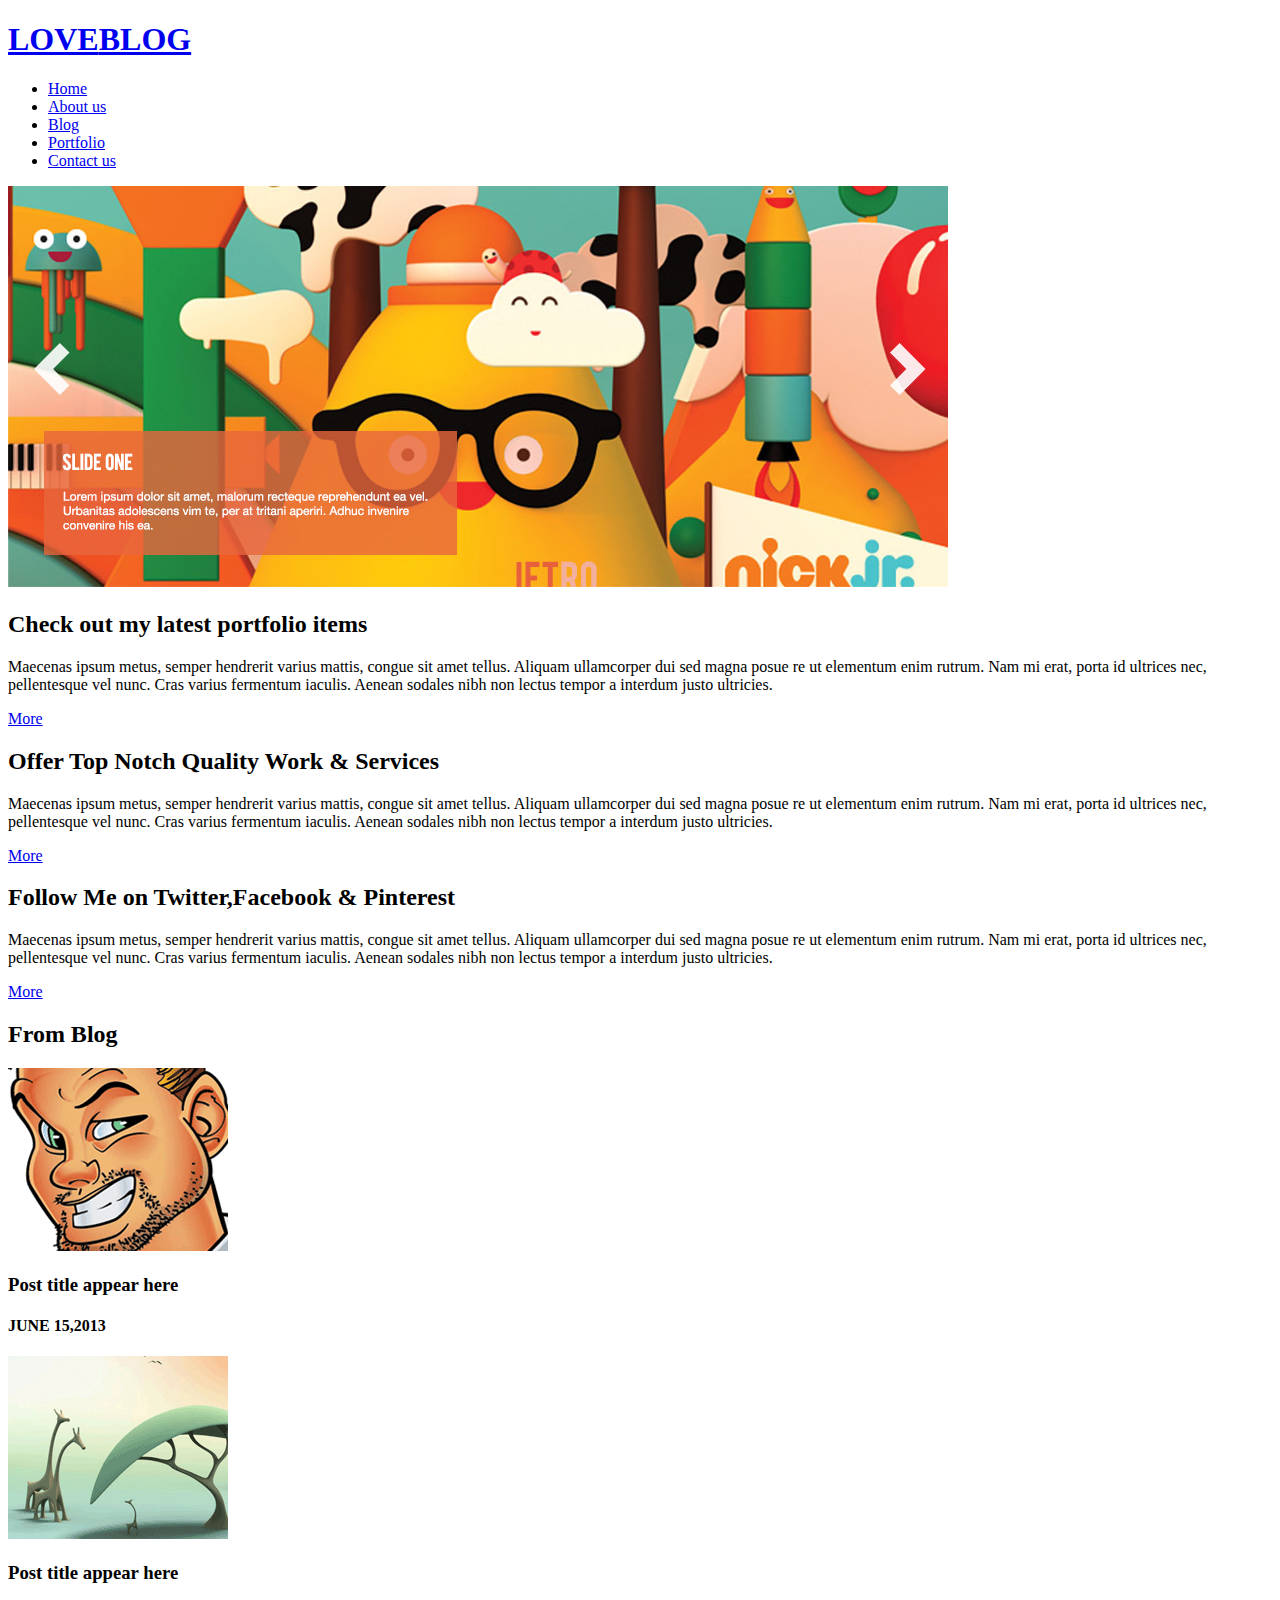
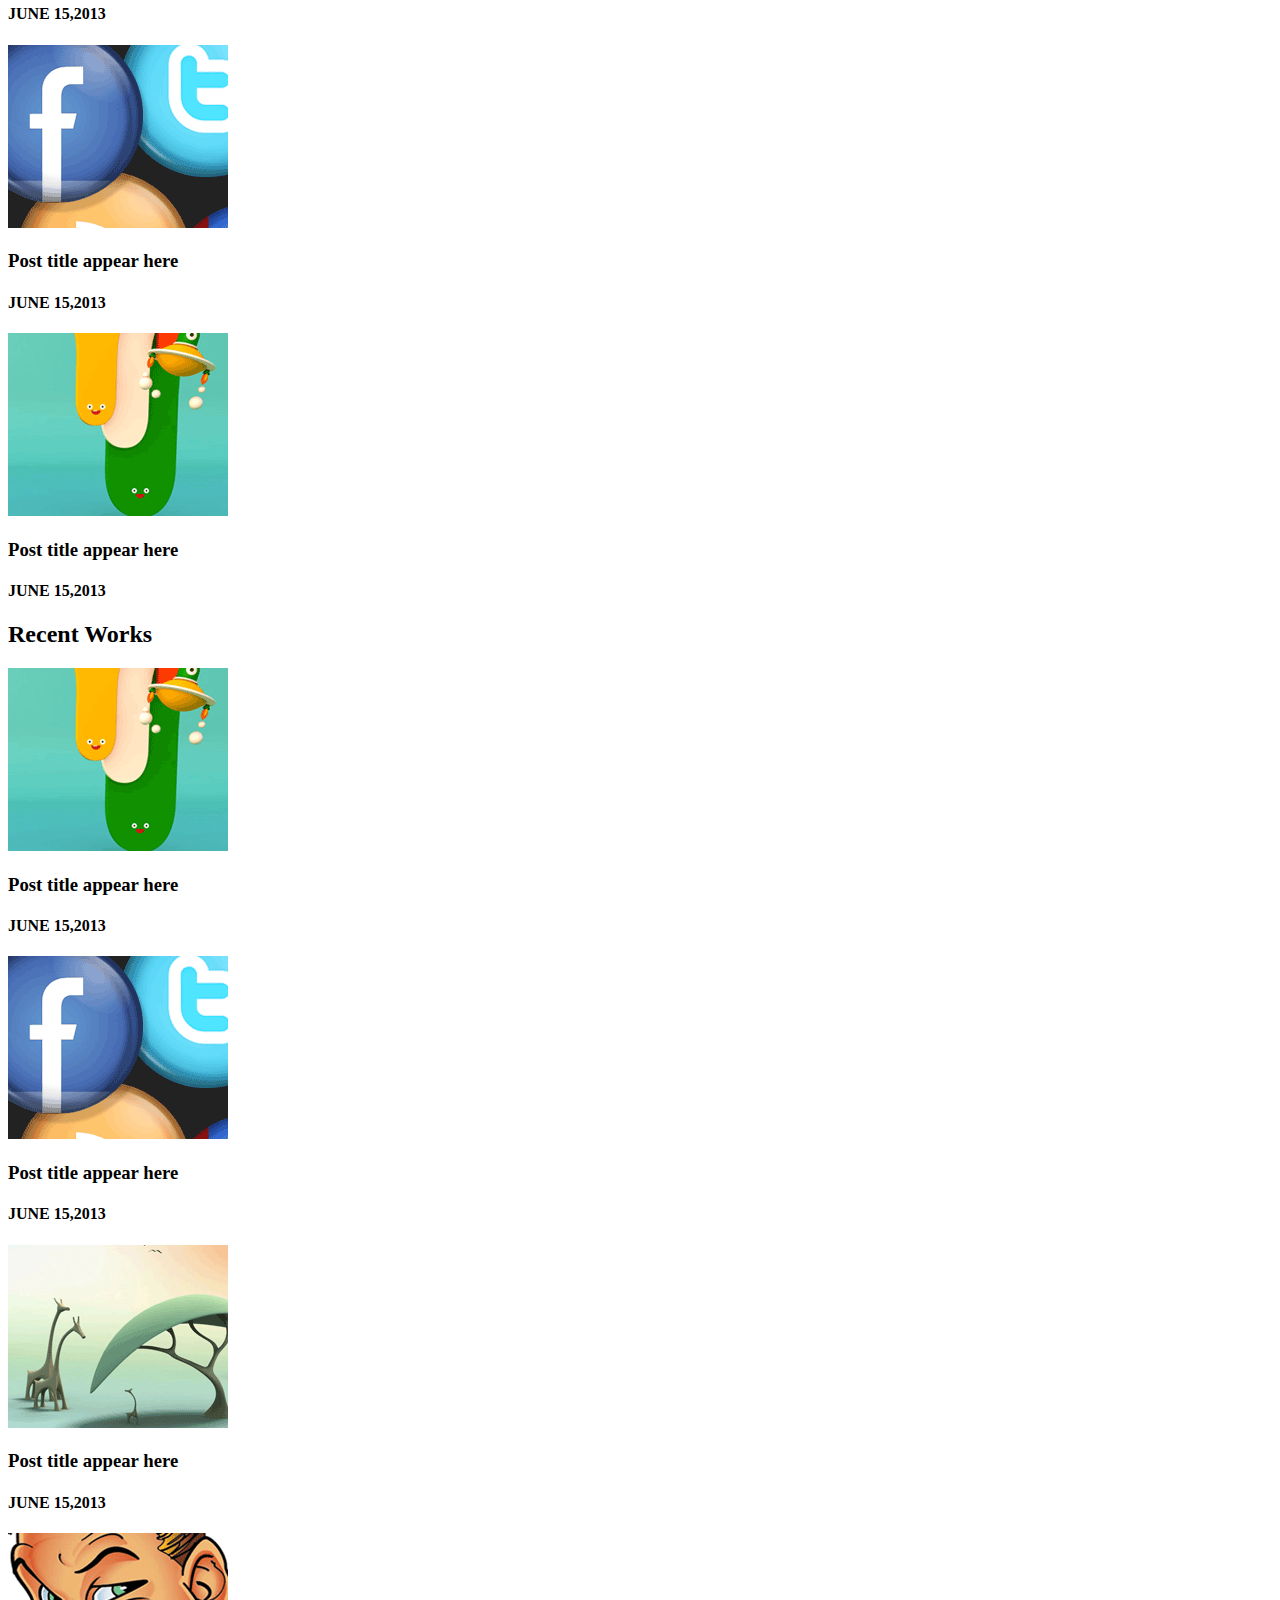
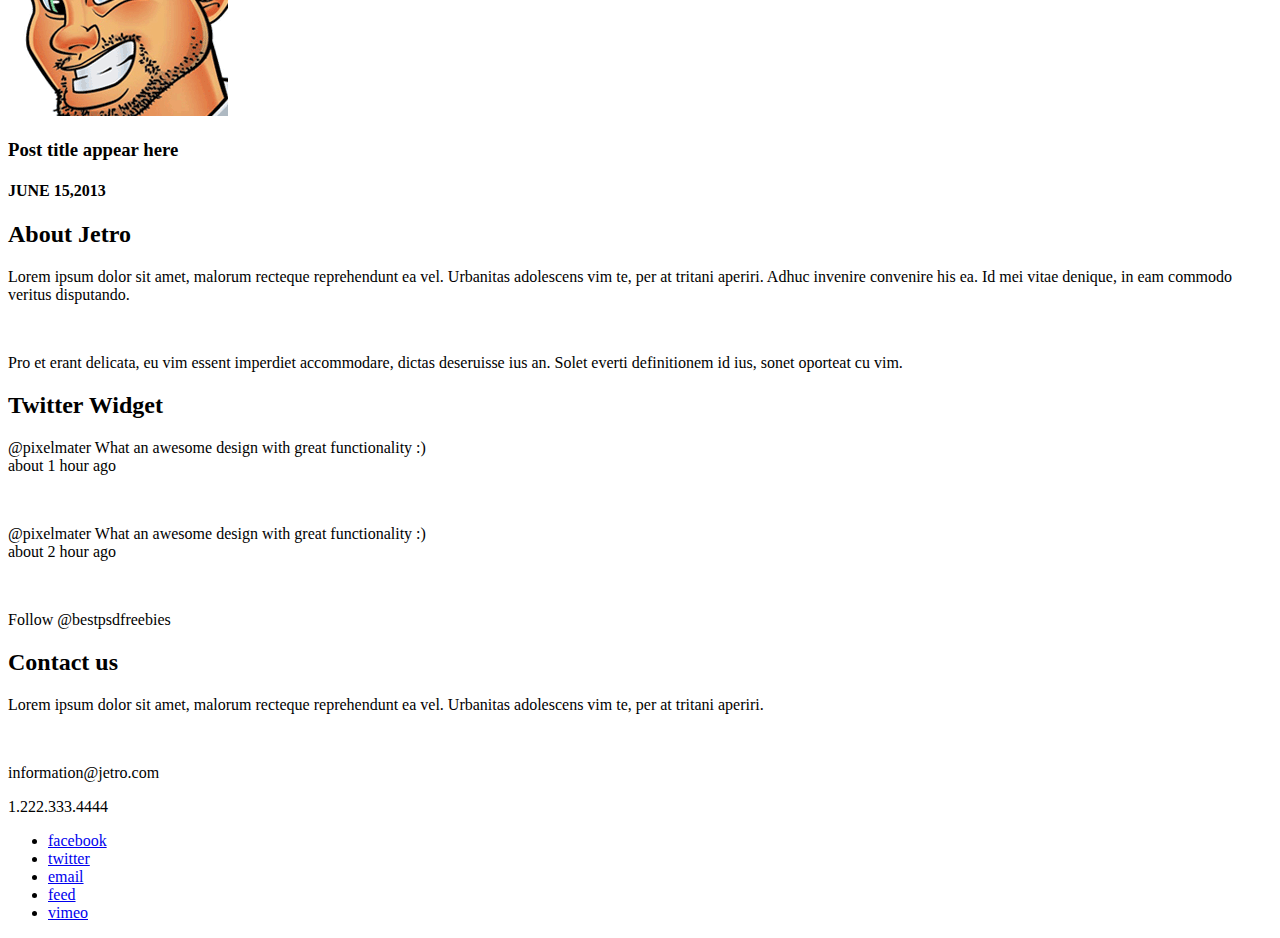
==== index.html @ c82e5c67 "commit inicial" ====
<!DOCTYPE html>
<html lang="en">
<head>
	<title>Welcome to my site</title>
	<meta http-equiv="Content-Type" content="text/html; charset=utf-8" />
	<meta name="viewport" content="width=device-width, initial-scale=1.0">
	
	<link href="css/style.css" rel="stylesheet" media="screen">
    <link href='http://fonts.googleapis.com/css?family=Open+Sans+Condensed:300|Playfair+Display:400italic' rel='stylesheet' type='text/css' />
</head>

<body>	
		<header class="header_area">
			<div class="fix header">
				<div class="logo fix floatleft">
					<a href="#"><h1>LOVE<span>BLOG</span></h1></a>
				</div>
				<div class="mainmenu floatright">
					<ul id="nav">
						<li><a href="index.html" class="active">Home</a></li>
						<li><a href="single.html">About us</a></li>
						<li><a href="blog.html">Blog</a></li>
						<li><a href="portfolio.html">Portfolio</a></li>
						<li><a href="contact.html">Contact us</a></li>
					</ul>
				</div>
			</div>
		</header>
		<header class="header_bottom_area"></header>
		<div class="main_content_area fix">
		<div class="fix content_area structure">
			<div class="fix slider_area">
                <div id="ei-slider" class="ei-slider">
                    <div class="ei-slider-large">
						<img src="images/slider.jpg" alt="image06"/>
                    </div>
                </div>
			
			
			
			</div>
			<div class="fix service_area">
				<div class="fix single_service_container">
					<div class="fix single_service portfolio floatleft">
						<h2>Check out my latest portfolio items</h2>
						<p>Maecenas ipsum metus, semper hendrerit varius mattis, congue sit amet tellus. Aliquam ullamcorper dui sed magna posue re ut elementum enim rutrum. Nam mi erat, porta id ultrices nec, pellentesque vel nunc. Cras varius fermentum iaculis. Aenean sodales nibh non lectus tempor a interdum justo ultricies.</p>
						<a href="#">More</a>
					</div>
					<div class="fix single_service offer floatleft">
						<h2>Offer Top Notch Quality Work & Services</h2>
						<p>Maecenas ipsum metus, semper hendrerit varius mattis, congue sit amet tellus. Aliquam ullamcorper dui sed magna posue re ut elementum enim rutrum. Nam mi erat, porta id ultrices nec, pellentesque vel nunc. Cras varius fermentum iaculis. Aenean sodales nibh non lectus tempor a interdum justo ultricies.</p>
						<a href="#">More</a>
					</div>
					<div class="fix single_service follow floatleft">
						<h2>Follow  Me  on  Twitter,Facebook  &  Pinterest</h2>
						<p>Maecenas ipsum metus, semper hendrerit varius mattis, congue sit amet tellus. Aliquam ullamcorper dui sed magna posue re ut elementum enim rutrum. Nam mi erat, porta id ultrices nec, pellentesque vel nunc. Cras varius fermentum iaculis. Aenean sodales nibh non lectus tempor a interdum justo ultricies.</p>
						<a href="#">More</a>
					</div>
				</div>
			</div>
			<div class="fix from_blog">
				<h2><span>From Blog</span></h2>
				<div class="fix single_blogpost_container">
					<div class="fix single_blog_post floatleft">
						<img src="images/recent1.png" alt=""/>
						<div class="blog_post_meta">
							<h3>Post title appear here</h3>
							<h4>JUNE 15,2013</h4>
						</div>
					</div>
					<div class="fix single_blog_post floatleft">
						<img src="images/recent2.png" alt=""/>
						<div class="blog_post_meta">
							<h3>Post title appear here</h3>
							<h4>JUNE 15,2013</h4>
						</div>
					</div>
					<div class="fix single_blog_post floatleft">
						<img src="images/recent3.png" alt=""/>
						<div class="blog_post_meta">
							<h3>Post title appear here</h3>
							<h4>JUNE 15,2013</h4>
						</div>
					</div>
					<div class="fix single_blog_post floatleft">
						<img src="images/recent4.png" alt=""/>
						<div class="blog_post_meta">
							<h3>Post title appear here</h3>
							<h4>JUNE 15,2013</h4>
						</div>
					</div>
				</div>
			</div>
			<div class="fix from_works">
				<h2><span>Recent Works</span></h2>
				<div class="fix single_work_container">
					<div class="fix single_work floatleft">
						<img src="images/recent4.png" alt=""/>
						<div class="blog_post_meta">
							<h3>Post title appear here</h3>
							<h4>JUNE 15,2013</h4>
						</div>
					</div>
					<div class="fix single_work floatleft">
						<img src="images/recent3.png" alt=""/>
						<div class="blog_post_meta">
							<h3>Post title appear here</h3>
							<h4>JUNE 15,2013</h4>
						</div>
					</div>
					<div class="fix single_work floatleft">
						<img src="images/recent2.png" alt=""/>
						<div class="blog_post_meta">
							<h3>Post title appear here</h3>
							<h4>JUNE 15,2013</h4>
						</div>
					</div>
					<div class="fix single_work floatleft">
						<img src="images/recent1.png" alt=""/>
						<div class="blog_post_meta">
							<h3>Post title appear here</h3>
							<h4>JUNE 15,2013</h4>
						</div>
					</div>
				</div>
			</div>
		</div>
		</div>
		<div class="fix footer_area">
			<div class="fix footer">
				<div class="fix single_footer_container">
					<div class="fix single_footer floatleft">
						<h2>About Jetro</h2>
						<p>Lorem ipsum dolor sit amet, malorum recteque reprehendunt ea vel. Urbanitas adolescens vim te, per at tritani aperiri. Adhuc invenire convenire his ea. Id mei vitae denique, in eam commodo veritus disputando. </p>
						<br/>
						<p>Pro et erant delicata, eu vim essent imperdiet accommodare, dictas deseruisse ius an. Solet everti definitionem id ius, sonet oporteat cu vim.</p>
					</div>
					<div class="fix single_footer floatleft">
						<h2>Twitter Widget</h2>
						<p>@pixelmater What an awesome design with great functionality :)<br/>about 1 hour ago</p><br/>
						<p>@pixelmater What an awesome design with great functionality :)<br/>about 2 hour ago</p><br/>
						<p>Follow @bestpsdfreebies</p>
					</div>
					<div class="fix single_footer floatleft">
						<h2>Contact us</h2>
						<p>Lorem ipsum dolor sit amet, malorum recteque reprehendunt ea vel. Urbanitas adolescens vim te, per at tritani aperiri.</p>
						<br/>
						<p>information@jetro.com</p>
						<p>1.222.333.4444</p>
						<div class="fix social_area">
							<ul>
								<li><a href="#" class="facebook">facebook</a></li>
								<li><a href="#" class="twitter">twitter</a></li>
								<li><a href="#" class="email">email</a></li>
								<li><a href="#" class="feed">feed</a></li>
								<li><a href="#" class="vimeo">vimeo</a></li>
							</ul>
						</div>
					</div>
				</div>
			</div>
		</div>
	
		<script src="js/jquery-min.js"></script>						
</body>
</html>
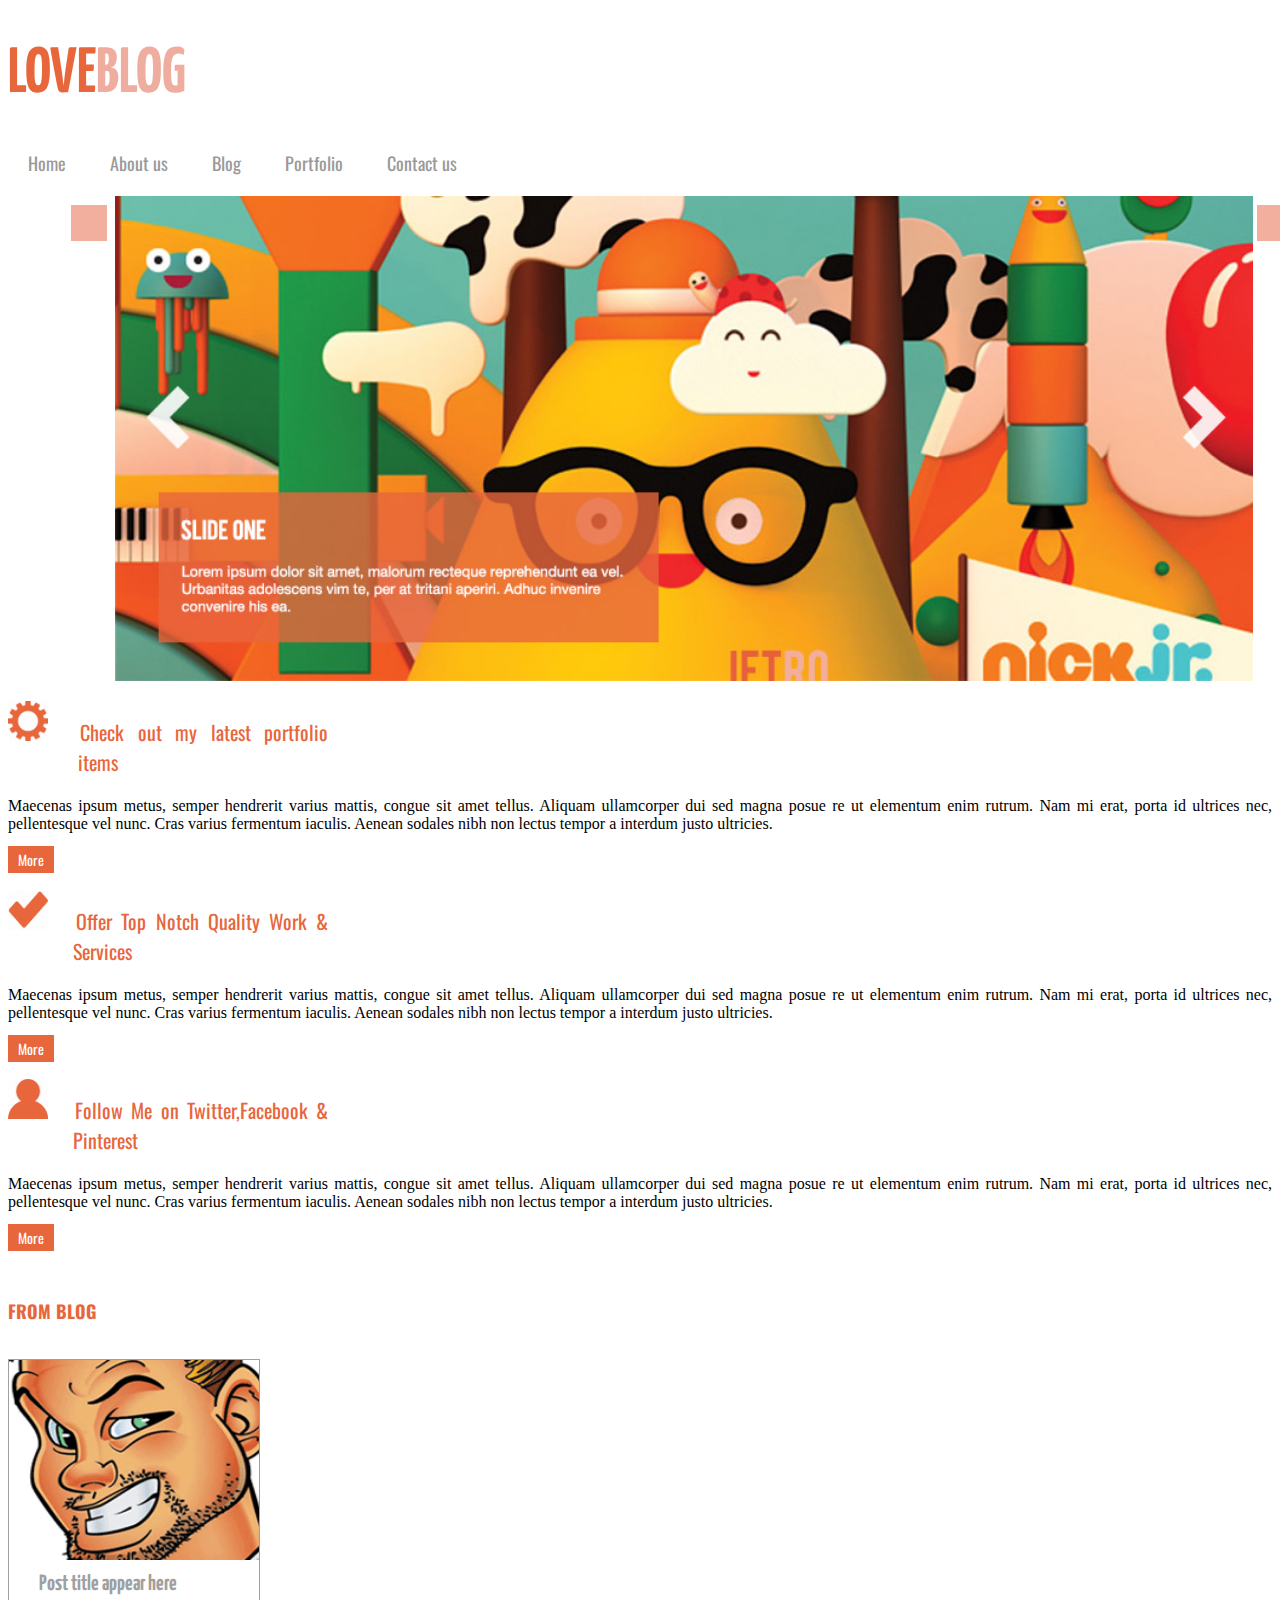
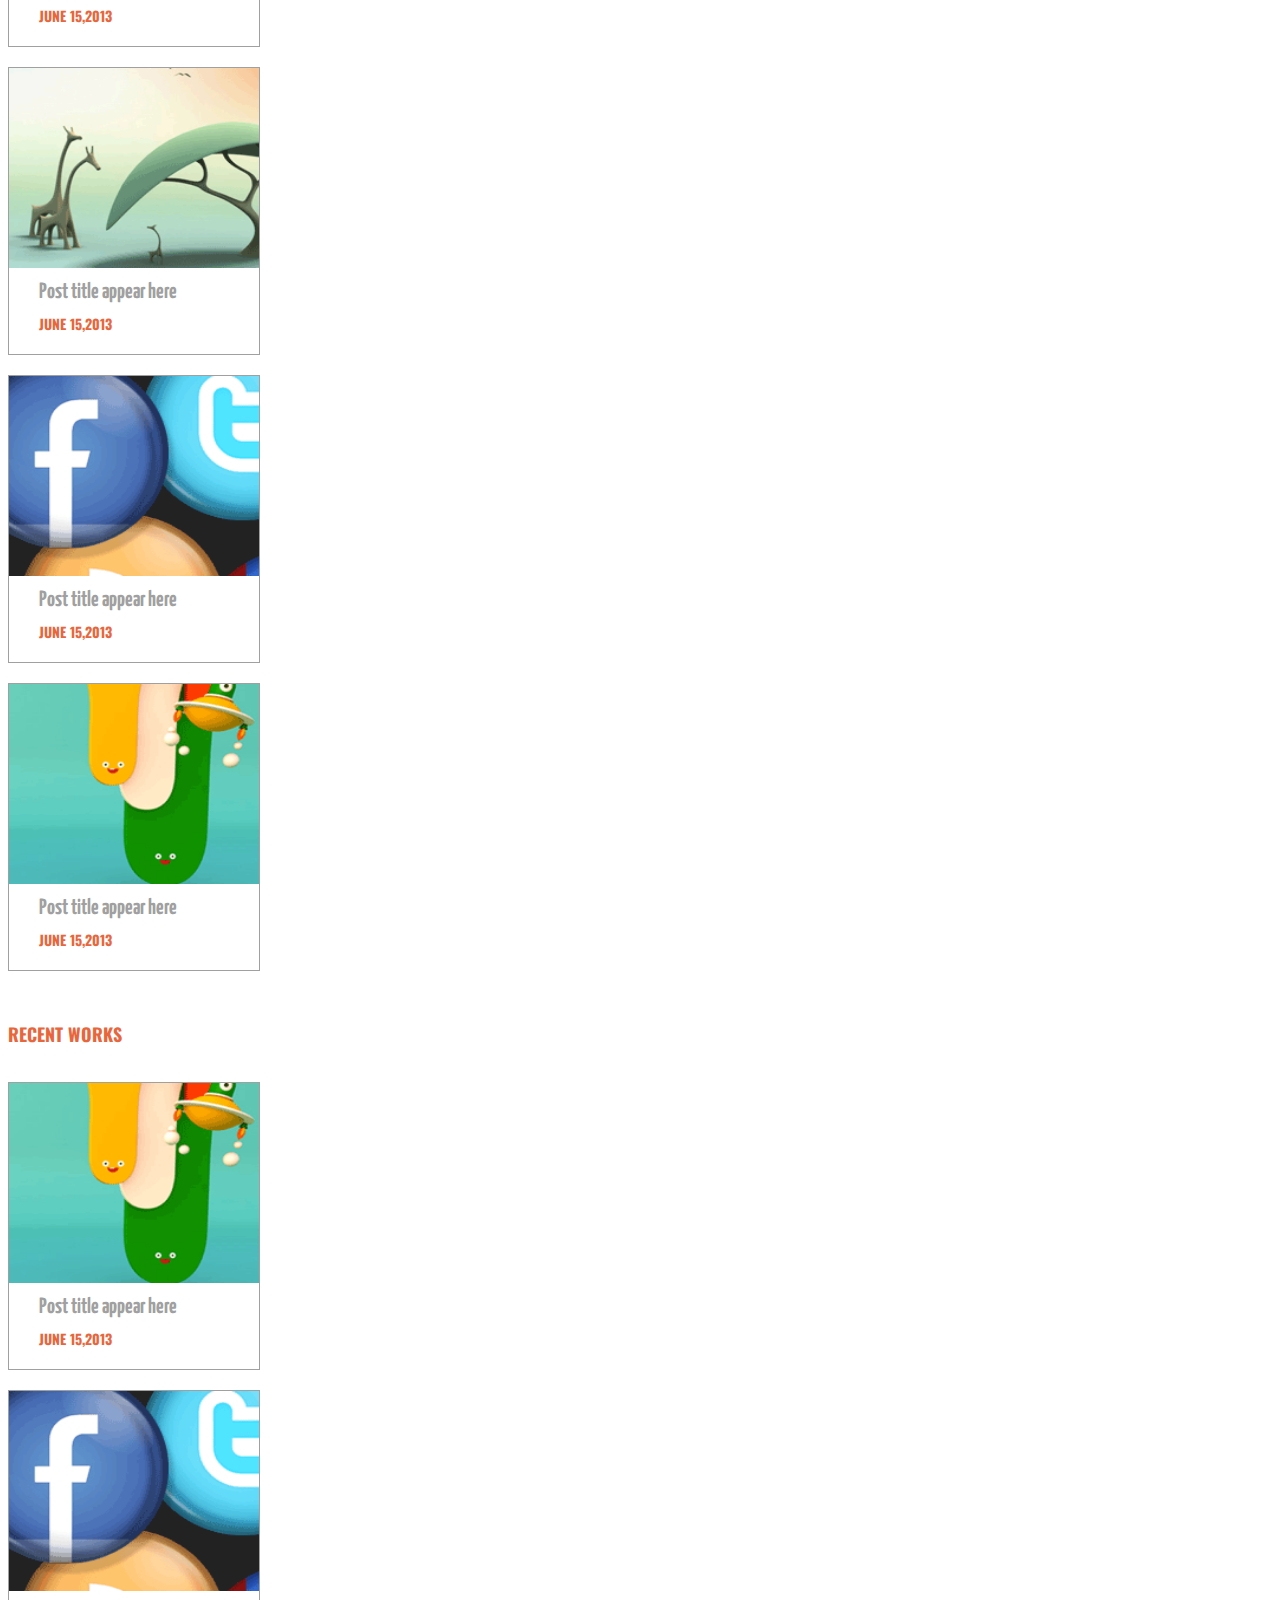
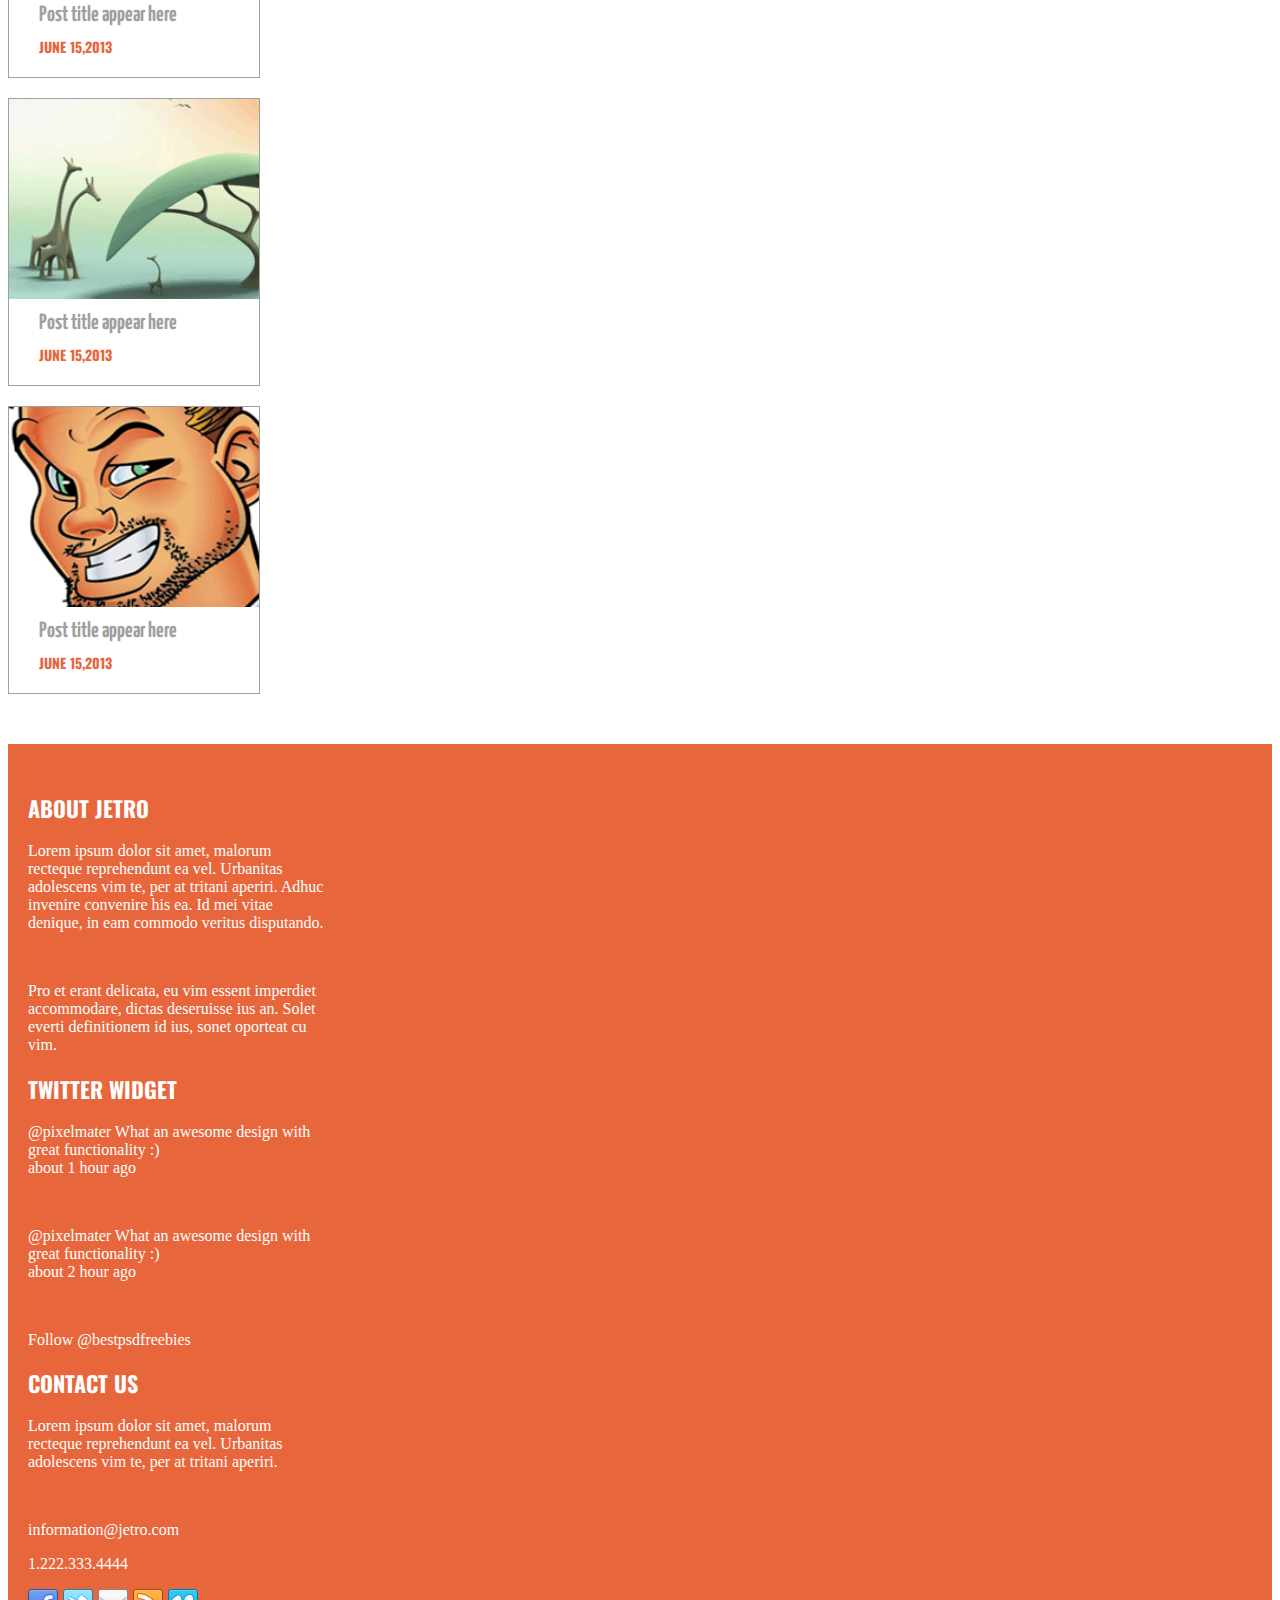
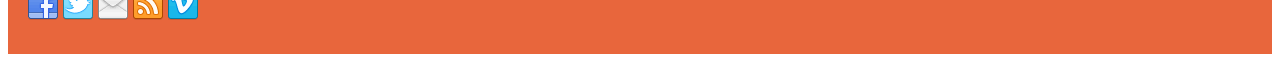
==== commit f2bbd1af: "home terminado" ====
--- a/index.html
+++ b/index.html
@@ -4,163 +4,249 @@
 	<title>Welcome to my site</title>
 	<meta http-equiv="Content-Type" content="text/html; charset=utf-8" />
 	<meta name="viewport" content="width=device-width, initial-scale=1.0">
-	
+	<link rel="stylesheet" href="path/to/font-awesome/css/font-awesome.min.css">
 	<link href="css/style.css" rel="stylesheet" media="screen">
-    <link href='http://fonts.googleapis.com/css?family=Open+Sans+Condensed:300|Playfair+Display:400italic' rel='stylesheet' type='text/css' />
+    <link href='http://fonts.googleapis.com/css?family=Open+Sans+Condensed:300|Playfair+Display:400italic' rel='stylesheet' type='text/css'>
+    <link href='https://fonts.googleapis.com/css?family=Oswald:400,700,300' rel='stylesheet' type='text/css'>
+    <link href='https://fonts.googleapis.com/css?family=Yanone+Kaffeesatz:400,700,300,200' rel='stylesheet' type='text/css'>
+    <link rel="stylesheet" href="https://maxcdn.bootstrapcdn.com/bootstrap/3.3.6/css/bootstrap.min.css" integrity="sha384-1q8mTJOASx8j1Au+a5WDVnPi2lkFfwwEAa8hDDdjZlpLegxhjVME1fgjWPGmkzs7" crossorigin="anonymous">
+    <link rel="stylesheet" href="path/to/font-awesome/css/font-awesome.min.css">
+    <link rel="stylesheet" href="css/style.css">
 </head>
 
 <body>	
 		<header class="header_area">
-			<div class="fix header">
-				<div class="logo fix floatleft">
-					<a href="#"><h1>LOVE<span>BLOG</span></h1></a>
-				</div>
-				<div class="mainmenu floatright">
-					<ul id="nav">
-						<li><a href="index.html" class="active">Home</a></li>
-						<li><a href="single.html">About us</a></li>
-						<li><a href="blog.html">Blog</a></li>
-						<li><a href="portfolio.html">Portfolio</a></li>
-						<li><a href="contact.html">Contact us</a></li>
-					</ul>
+			<div class="container">
+				<div class="row">
+					<div class="fix header">
+						<div class="col-md-4">
+							<div class="logo fix floatleft">
+								<a href="#"><h1>LOVE<span>BLOG</span></h1></a>
+							</div>
+						</div>
+						<div class="col-md-8">
+							<div class="mainmenu floatright pull-right">
+								<ul id="nav">
+									<li><a href="index.html" class="active">Home</a></li>
+									<li><a href="single.html">About us</a></li>
+									<li><a href="blog.html">Blog</a></li>
+									<li><a href="portfolio.html">Portfolio</a></li>
+									<li><a href="contact.html">Contact us</a></li>
+								</ul>
+							</div>
+						</div>
+					</div>
 				</div>
 			</div>
 		</header>
 		<header class="header_bottom_area"></header>
 		<div class="main_content_area fix">
 		<div class="fix content_area structure">
-			<div class="fix slider_area">
-                <div id="ei-slider" class="ei-slider">
-                    <div class="ei-slider-large">
-						<img src="images/slider.jpg" alt="image06"/>
-                    </div>
-                </div>
-			
-			
-			
-			</div>
-			<div class="fix service_area">
-				<div class="fix single_service_container">
-					<div class="fix single_service portfolio floatleft">
-						<h2>Check out my latest portfolio items</h2>
-						<p>Maecenas ipsum metus, semper hendrerit varius mattis, congue sit amet tellus. Aliquam ullamcorper dui sed magna posue re ut elementum enim rutrum. Nam mi erat, porta id ultrices nec, pellentesque vel nunc. Cras varius fermentum iaculis. Aenean sodales nibh non lectus tempor a interdum justo ultricies.</p>
-						<a href="#">More</a>
-					</div>
-					<div class="fix single_service offer floatleft">
-						<h2>Offer Top Notch Quality Work & Services</h2>
-						<p>Maecenas ipsum metus, semper hendrerit varius mattis, congue sit amet tellus. Aliquam ullamcorper dui sed magna posue re ut elementum enim rutrum. Nam mi erat, porta id ultrices nec, pellentesque vel nunc. Cras varius fermentum iaculis. Aenean sodales nibh non lectus tempor a interdum justo ultricies.</p>
-						<a href="#">More</a>
-					</div>
-					<div class="fix single_service follow floatleft">
-						<h2>Follow  Me  on  Twitter,Facebook  &  Pinterest</h2>
-						<p>Maecenas ipsum metus, semper hendrerit varius mattis, congue sit amet tellus. Aliquam ullamcorper dui sed magna posue re ut elementum enim rutrum. Nam mi erat, porta id ultrices nec, pellentesque vel nunc. Cras varius fermentum iaculis. Aenean sodales nibh non lectus tempor a interdum justo ultricies.</p>
-						<a href="#">More</a>
-					</div>
-				</div>
-			</div>
-			<div class="fix from_blog">
-				<h2><span>From Blog</span></h2>
-				<div class="fix single_blogpost_container">
-					<div class="fix single_blog_post floatleft">
-						<img src="images/recent1.png" alt=""/>
-						<div class="blog_post_meta">
-							<h3>Post title appear here</h3>
-							<h4>JUNE 15,2013</h4>
-						</div>
-					</div>
-					<div class="fix single_blog_post floatleft">
-						<img src="images/recent2.png" alt=""/>
-						<div class="blog_post_meta">
-							<h3>Post title appear here</h3>
-							<h4>JUNE 15,2013</h4>
-						</div>
-					</div>
-					<div class="fix single_blog_post floatleft">
-						<img src="images/recent3.png" alt=""/>
-						<div class="blog_post_meta">
-							<h3>Post title appear here</h3>
-							<h4>JUNE 15,2013</h4>
-						</div>
-					</div>
-					<div class="fix single_blog_post floatleft">
-						<img src="images/recent4.png" alt=""/>
-						<div class="blog_post_meta">
-							<h3>Post title appear here</h3>
-							<h4>JUNE 15,2013</h4>
-						</div>
-					</div>
-				</div>
-			</div>
-			<div class="fix from_works">
-				<h2><span>Recent Works</span></h2>
-				<div class="fix single_work_container">
-					<div class="fix single_work floatleft">
-						<img src="images/recent4.png" alt=""/>
-						<div class="blog_post_meta">
-							<h3>Post title appear here</h3>
-							<h4>JUNE 15,2013</h4>
-						</div>
-					</div>
-					<div class="fix single_work floatleft">
-						<img src="images/recent3.png" alt=""/>
-						<div class="blog_post_meta">
-							<h3>Post title appear here</h3>
-							<h4>JUNE 15,2013</h4>
-						</div>
-					</div>
-					<div class="fix single_work floatleft">
-						<img src="images/recent2.png" alt=""/>
-						<div class="blog_post_meta">
-							<h3>Post title appear here</h3>
-							<h4>JUNE 15,2013</h4>
-						</div>
-					</div>
-					<div class="fix single_work floatleft">
-						<img src="images/recent1.png" alt=""/>
-						<div class="blog_post_meta">
-							<h3>Post title appear here</h3>
-							<h4>JUNE 15,2013</h4>
-						</div>
-					</div>
-				</div>
-			</div>
+			<article>
+				<div class="container-fluid">
+					<div class="row">
+						<div class="row">
+							<div class="col-md-12 caja">
+								<div class="fix slider_area">
+								    <div id="ei-slider" class="ei-slider">
+								        <div class="ei-slider-large">	
+											<div class="col-md-12 imagen-slider">
+												<div class="content">
+													<img class="square" src="images/galley_photo.png" alt="image06"/>
+												</div>
+												<img src="images/slider.jpg" alt="image06"/>
+												<div class="content">
+													<img class="square" src="images/galley_photo.png" alt="image06"/>
+												</div>
+											</div>
+								        </div>
+								    </div>	
+								</div>
+							</div>
+						</div>
+						<DIV class="container">
+							<div class="row">
+								<div class="fix service_area">
+									<div class="fix single_service_container">
+										<div class="col-md-4">
+											<div class="fix single_service portfolio floatleft texto">
+												<div class="info">
+													<img class="icono-1" src="images/portfolio.png" alt="">
+													<span>Check out my latest portfolio <span class="abajo">items</span></span>
+												</div>
+												<p>Maecenas ipsum metus, semper hendrerit varius mattis, congue sit amet tellus. Aliquam ullamcorper dui sed magna posue re ut elementum enim rutrum. Nam mi erat, porta id ultrices nec, pellentesque vel nunc. Cras varius fermentum iaculis. Aenean sodales nibh non lectus tempor a interdum justo ultricies.</p>
+												<a href="#">More</a>
+											</div>
+										</div>
+										<div class="col-md-4">
+											<div class="fix single_service offer floatleft texto">
+												<div class="info">
+													<img class="icono-1" src="images/offer.png" alt="">
+													<span>Offer Top Notch Quality Work & <span class="abajo1">Services</span></span>
+												</div>
+												<p>Maecenas ipsum metus, semper hendrerit varius mattis, congue sit amet tellus. Aliquam ullamcorper dui sed magna posue re ut elementum enim rutrum. Nam mi erat, porta id ultrices nec, pellentesque vel nunc. Cras varius fermentum iaculis. Aenean sodales nibh non lectus tempor a interdum justo ultricies.</p>
+												<a href="#">More</a>
+											</div>
+										</div>
+										<div class="col-md-4">
+											<div class="fix single_service follow floatleft texto">
+												<div class="info">
+													<img class="icono-1" src="images/follow.png" alt="">
+													<span>Follow  Me  on  Twitter,Facebook  &  <span class="abajo1">Pinterest</span></span>
+												</div>
+												<p>Maecenas ipsum metus, semper hendrerit varius mattis, congue sit amet tellus. Aliquam ullamcorper dui sed magna posue re ut elementum enim rutrum. Nam mi erat, porta id ultrices nec, pellentesque vel nunc. Cras varius fermentum iaculis. Aenean sodales nibh non lectus tempor a interdum justo ultricies.</p>
+												<a href="#">More</a>
+											</div>
+										</div>
+									</div>
+								</div>
+							</div>
+						</DIV>
+					</div>
+				</div>
+			</article>
+			<section>
+				<div class="container">
+					<div class="row">
+						<div class="col-md-12">
+							<div class="fix from_blog">
+								<h2><span>From Blog</span></h2>
+								<div class="row">
+									<div class="fix single_blogpost_container">
+										<div class="col-md-3">
+											<div class="fix single_blog_post floatleft superior">
+												<img class="post" src="images/recent1.png" alt=""/>
+												<div class="blog_post_meta">
+													<h3 class="h-3">Post title appear here</h3>
+													<h4 class="h-4">JUNE 15,2013</h4>
+												</div>
+											</div>
+										</div>
+										<div class="col-md-3">
+											<div class="fix single_blog_post floatleft superior">
+												<img class="post" src="images/recent2.png" alt=""/>
+												<div class="blog_post_meta">
+													<h3 class="h-3">Post title appear here</h3>
+													<h4 class="h-4">JUNE 15,2013</h4>
+												</div>
+											</div>
+										</div>
+										<div class="col-md-3">
+											<div class="fix single_blog_post floatleft superior">
+												<img class="post" src="images/recent3.png" alt=""/>
+												<div class="blog_post_meta">
+													<h3 class="h-3">Post title appear here</h3>
+													<h4 class="h-4">JUNE 15,2013</h4>
+												</div>
+											</div>
+										</div>
+										<div class="col-md-3">
+											<div class="fix single_blog_post floatleft superior">
+												<img class="post" src="images/recent4.png" alt=""/>
+												<div class="blog_post_meta">
+													<h3 class="h-3">Post title appear here</h3>
+													<h4 class="h-4">JUNE 15,2013</h4>
+												</div>
+											</div>
+										</div>
+									</div>
+								</div>
+							</div>
+						</div>
+					</div>
+					<div class="row">
+						<div class="fix from_works">
+							<h2><span>Recent Works</span></h2>
+							<div class="row container">
+								<div class="fix single_work_container">
+									<div class="col-md-3">
+										<div class="fix single_work floatleft superior">
+											<img class="post" src="images/recent4.png" alt=""/>
+											<div class="blog_post_meta">
+												<h3 class="h-3">Post title appear here</h3>
+												<h4 class="h-4">JUNE 15,2013</h4>
+											</div>
+										</div>
+									</div>
+									<div class="col-md-3">
+										<div class="fix single_work floatleft superior">
+											<img class="post" src="images/recent3.png" alt=""/>
+											<div class="blog_post_meta">
+												<h3 class="h-3">Post title appear here</h3>
+												<h4 class="h-4">JUNE 15,2013</h4>
+											</div>
+										</div>
+									</div>
+									<div class="col-md-3">
+										<div class="fix single_work floatleft superior">
+											<img class="post" src="images/recent2.png" alt=""/>
+											<div class="blog_post_meta">
+												<h3 class="h-3">Post title appear here</h3>
+												<h4 class="h-4">JUNE 15,2013</h4>
+											</div>
+										</div>
+									</div>
+									<div class="col-md-3">
+										<div class="fix single_work floatleft superior">
+											<img class="post" src="images/recent1.png" alt=""/>
+											<div class="blog_post_meta">
+												<h3 class="h-3">Post title appear here</h3>
+												<h4 class="h-4">JUNE 15,2013</h4>
+											</div>
+										</div>
+									</div>
+								</div>
+							</div>
+						</div>
+					</div>
+				</div>
+			</section>
 		</div>
 		</div>
-		<div class="fix footer_area">
-			<div class="fix footer">
-				<div class="fix single_footer_container">
-					<div class="fix single_footer floatleft">
-						<h2>About Jetro</h2>
-						<p>Lorem ipsum dolor sit amet, malorum recteque reprehendunt ea vel. Urbanitas adolescens vim te, per at tritani aperiri. Adhuc invenire convenire his ea. Id mei vitae denique, in eam commodo veritus disputando. </p>
-						<br/>
-						<p>Pro et erant delicata, eu vim essent imperdiet accommodare, dictas deseruisse ius an. Solet everti definitionem id ius, sonet oporteat cu vim.</p>
-					</div>
-					<div class="fix single_footer floatleft">
-						<h2>Twitter Widget</h2>
-						<p>@pixelmater What an awesome design with great functionality :)<br/>about 1 hour ago</p><br/>
-						<p>@pixelmater What an awesome design with great functionality :)<br/>about 2 hour ago</p><br/>
-						<p>Follow @bestpsdfreebies</p>
-					</div>
-					<div class="fix single_footer floatleft">
-						<h2>Contact us</h2>
-						<p>Lorem ipsum dolor sit amet, malorum recteque reprehendunt ea vel. Urbanitas adolescens vim te, per at tritani aperiri.</p>
-						<br/>
-						<p>information@jetro.com</p>
-						<p>1.222.333.4444</p>
-						<div class="fix social_area">
-							<ul>
-								<li><a href="#" class="facebook">facebook</a></li>
-								<li><a href="#" class="twitter">twitter</a></li>
-								<li><a href="#" class="email">email</a></li>
-								<li><a href="#" class="feed">feed</a></li>
-								<li><a href="#" class="vimeo">vimeo</a></li>
-							</ul>
+		<footer>
+			<div class="fix footer_area">
+				<div class="container">
+					<div class="fix footer">
+						<div class="row">
+							<div class="col-md-12">
+								<div class="fix single_footer_container">
+									<div class="row rojo-claro">
+										<div class="col-md-4">
+											<div class="fix single_footer floatleft">
+												<h2>About Jetro</h2>
+												<p>Lorem ipsum dolor sit amet, malorum recteque reprehendunt ea vel. Urbanitas adolescens vim te, per at tritani aperiri. Adhuc invenire convenire his ea. Id mei vitae denique, in eam commodo veritus disputando. </p>
+												<br/>
+												<p>Pro et erant delicata, eu vim essent imperdiet accommodare, dictas deseruisse ius an. Solet everti definitionem id ius, sonet oporteat cu vim.</p>
+											</div>
+										</div>
+										<div class="col-md-4">
+											<div class="fix single_footer floatleft">
+												<h2>Twitter Widget</h2>
+												<p>@pixelmater What an awesome design with great functionality :)<br/>about 1 hour ago</p><br/>
+												<p>@pixelmater What an awesome design with great functionality :)<br/>about 2 hour ago</p><br/>
+												<p>Follow @bestpsdfreebies</p>
+											</div>
+										</div>
+										<div class="col-md-4">
+											<div class="fix single_footer floatleft">
+												<h2>Contact us</h2>
+												<p>Lorem ipsum dolor sit amet, malorum recteque reprehendunt ea vel. Urbanitas adolescens vim te, per at tritani aperiri.</p>
+												<br/>
+												<p>information@jetro.com</p>
+												<p>1.222.333.4444</p>
+												<div class="fix social_area">
+													<img src="images/social.png" alt="">
+												</div>
+											</div>
+										</div>
+									</div>
+								</div>
+							</div>
 						</div>
 					</div>
 				</div>
 			</div>
-		</div>
-	
+		</footer>
 		<script src="js/jquery-min.js"></script>						
 </body>
 </html>
--- a/css/style.css
+++ b/css/style.css
@@ -0,0 +1,116 @@
+ul {
+  padding: 0;
+  margin-top: 40px; }
+  ul li {
+    display: inline-table; }
+    ul li a {
+      color: #999;
+      text-decoration: none;
+      font-family: oswald;
+      font-size: 18px;
+      margin-right: 20px;
+      margin-left: 20px; }
+      ul li a:hover {
+        text-decoration: none;
+        color: #E8663C; }
+
+.imagen-slider img {
+  vertical-align: middle;
+  width: 90%; }
+
+.logo a {
+  text-decoration: none; }
+  .logo a h1 {
+    color: #E8663C;
+    font-family: "Yanone Kaffeesatz";
+    font-size: 4em;
+    font-weight: bold; }
+    .logo a h1 span {
+      color: #EFADA0; }
+
+.caja {
+  width: 100%;
+  padding: 0 5%;
+  margin-top: 20px; }
+  .caja .content {
+    width: 40px;
+    height: 30px;
+    display: inline-block;
+    margin-top: 0; }
+    .caja .content .square {
+      margin-top: -430px; }
+
+.texto {
+  margin-top: 20px;
+  text-align: justify; }
+  .texto span {
+    color: #E8663C;
+    font-size: 20px;
+    font-family: "Oswald";
+    margin-left: 10px;
+    text-align: justify; }
+  .texto .abajo {
+    margin-left: 70px; }
+  .texto .abajo1 {
+    margin-left: 65px; }
+  .texto .icono-1 {
+    margin-right: 10px;
+    height: 40px;
+    width: 40px; }
+  .texto .info {
+    width: 320px;
+    margin-bottom: 20px; }
+  .texto a {
+    text-decoration: none;
+    background-color: #E8663C;
+    color: #FFFFFF;
+    font-family: "Oswald";
+    padding: 3px 10px;
+    font-size: 14px;
+    margin-top: 20px; }
+    .texto a:hover {
+      background-color: #EFADA0; }
+
+section h2 {
+  font-family: "Oswald";
+  font-size: 18px;
+  color: #E8663C;
+  font-weight: bold;
+  margin-top: 20px;
+  display: inline-block;
+  margin-right: 50px;
+  text-transform: uppercase;
+  margin-top: 50px; }
+section .superior {
+  margin-top: 20px;
+  border: solid 1px #A0A0A0;
+  width: 250px;
+  overflow: hidden; }
+section .post {
+  width: 260px;
+  height: 200px; }
+section .h-3 {
+  color: #A0A0A0;
+  font-size: 22px;
+  font-family: "Yanone Kaffeesatz";
+  margin: 10px 30px; }
+section .h-4 {
+  color: #E8663C;
+  font-size: 14px;
+  font-family: "Oswald";
+  margin: 10px 30px 20px 30px; }
+
+footer .rojo-claro {
+  background-color: #E8663C;
+  margin-top: 50px;
+  color: #FFFFFF;
+  padding: 30px 0px; }
+footer .single_footer {
+  width: 300px;
+  margin-left: 20px; }
+footer h2 {
+  font-family: "Oswald";
+  text-transform: uppercase;
+  font-size: 22px; }
+
+/*# sourceMappingURL=style.css.map */
--- a/css/style.css
+++ b/css/style.css
@@ -0,0 +1,116 @@
+ul {
+  padding: 0;
+  margin-top: 40px; }
+  ul li {
+    display: inline-table; }
+    ul li a {
+      color: #999;
+      text-decoration: none;
+      font-family: oswald;
+      font-size: 18px;
+      margin-right: 20px;
+      margin-left: 20px; }
+      ul li a:hover {
+        text-decoration: none;
+        color: #E8663C; }
+
+.imagen-slider img {
+  vertical-align: middle;
+  width: 90%; }
+
+.logo a {
+  text-decoration: none; }
+  .logo a h1 {
+    color: #E8663C;
+    font-family: "Yanone Kaffeesatz";
+    font-size: 4em;
+    font-weight: bold; }
+    .logo a h1 span {
+      color: #EFADA0; }
+
+.caja {
+  width: 100%;
+  padding: 0 5%;
+  margin-top: 20px; }
+  .caja .content {
+    width: 40px;
+    height: 30px;
+    display: inline-block;
+    margin-top: 0; }
+    .caja .content .square {
+      margin-top: -430px; }
+
+.texto {
+  margin-top: 20px;
+  text-align: justify; }
+  .texto span {
+    color: #E8663C;
+    font-size: 20px;
+    font-family: "Oswald";
+    margin-left: 10px;
+    text-align: justify; }
+  .texto .abajo {
+    margin-left: 70px; }
+  .texto .abajo1 {
+    margin-left: 65px; }
+  .texto .icono-1 {
+    margin-right: 10px;
+    height: 40px;
+    width: 40px; }
+  .texto .info {
+    width: 320px;
+    margin-bottom: 20px; }
+  .texto a {
+    text-decoration: none;
+    background-color: #E8663C;
+    color: #FFFFFF;
+    font-family: "Oswald";
+    padding: 3px 10px;
+    font-size: 14px;
+    margin-top: 20px; }
+    .texto a:hover {
+      background-color: #EFADA0; }
+
+section h2 {
+  font-family: "Oswald";
+  font-size: 18px;
+  color: #E8663C;
+  font-weight: bold;
+  margin-top: 20px;
+  display: inline-block;
+  margin-right: 50px;
+  text-transform: uppercase;
+  margin-top: 50px; }
+section .superior {
+  margin-top: 20px;
+  border: solid 1px #A0A0A0;
+  width: 250px;
+  overflow: hidden; }
+section .post {
+  width: 260px;
+  height: 200px; }
+section .h-3 {
+  color: #A0A0A0;
+  font-size: 22px;
+  font-family: "Yanone Kaffeesatz";
+  margin: 10px 30px; }
+section .h-4 {
+  color: #E8663C;
+  font-size: 14px;
+  font-family: "Oswald";
+  margin: 10px 30px 20px 30px; }
+
+footer .rojo-claro {
+  background-color: #E8663C;
+  margin-top: 50px;
+  color: #FFFFFF;
+  padding: 30px 0px; }
+footer .single_footer {
+  width: 300px;
+  margin-left: 20px; }
+footer h2 {
+  font-family: "Oswald";
+  text-transform: uppercase;
+  font-size: 22px; }
+
+/*# sourceMappingURL=style.css.map */
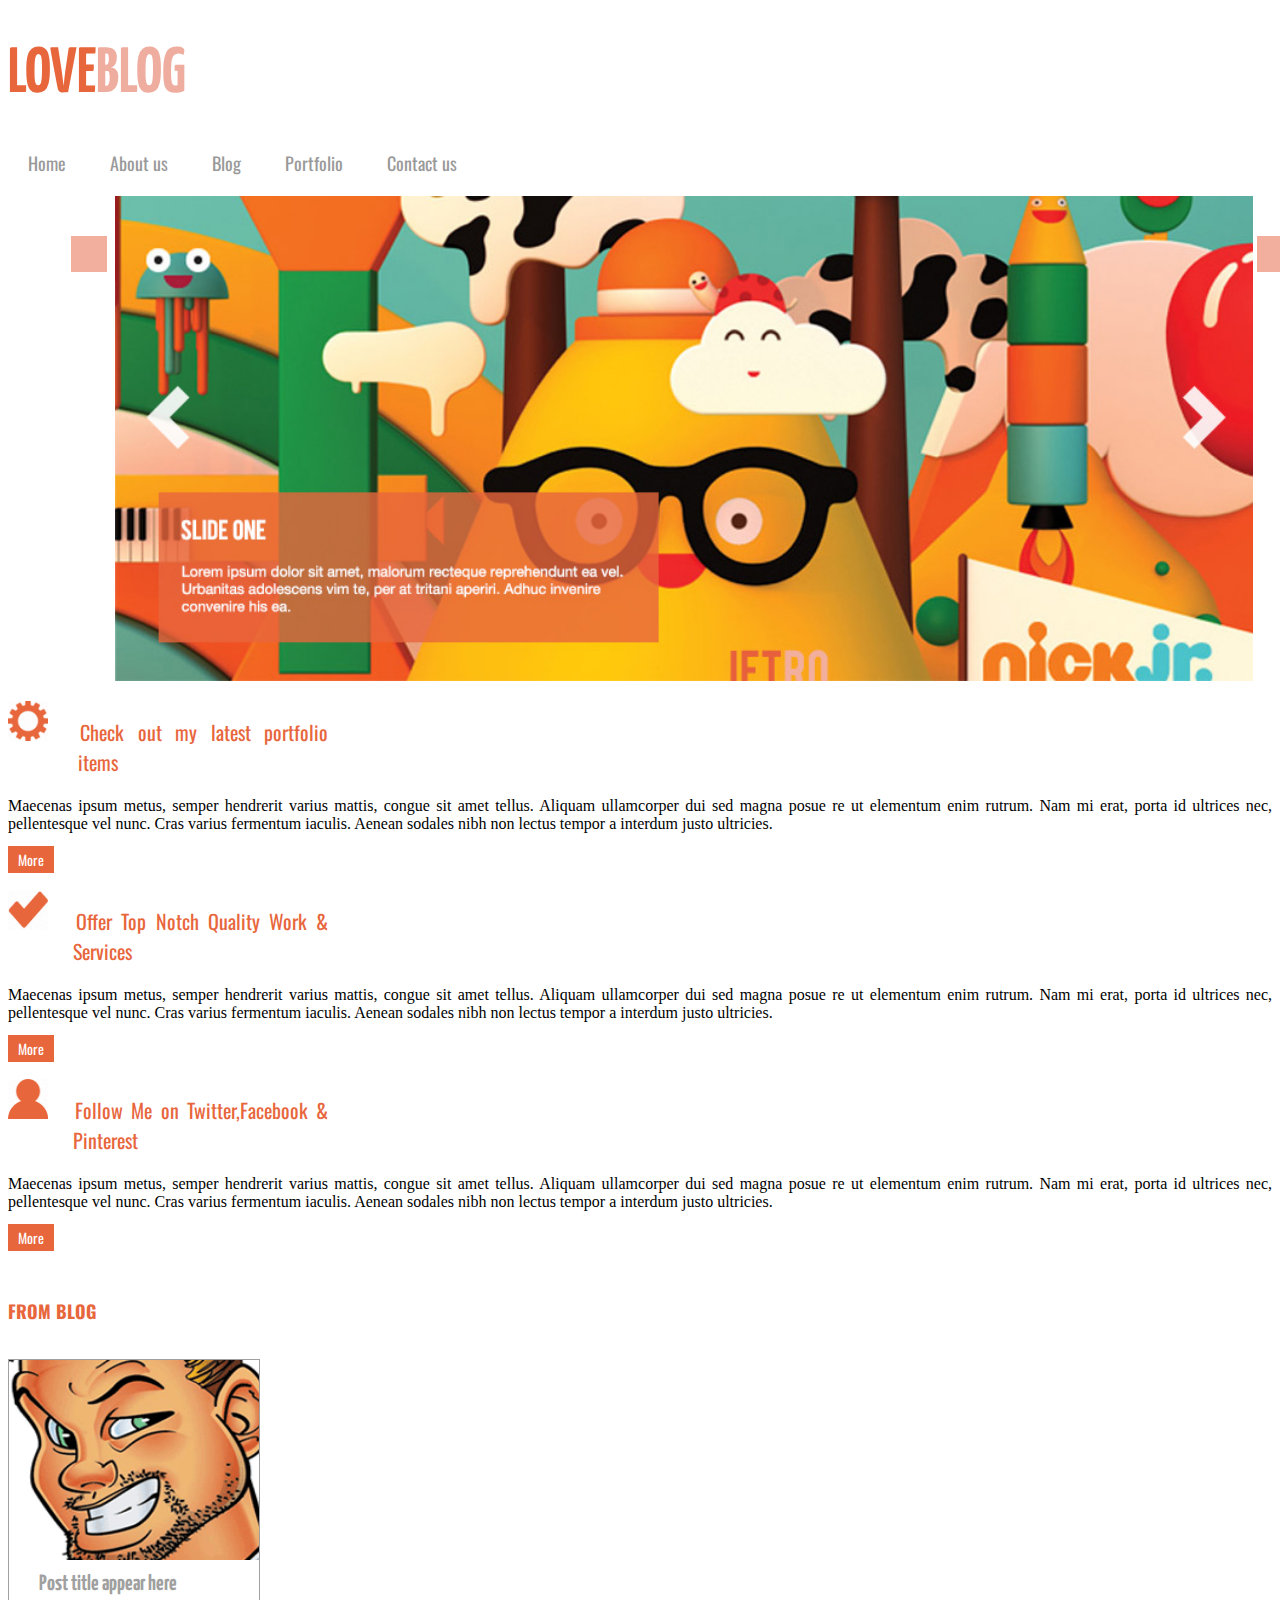
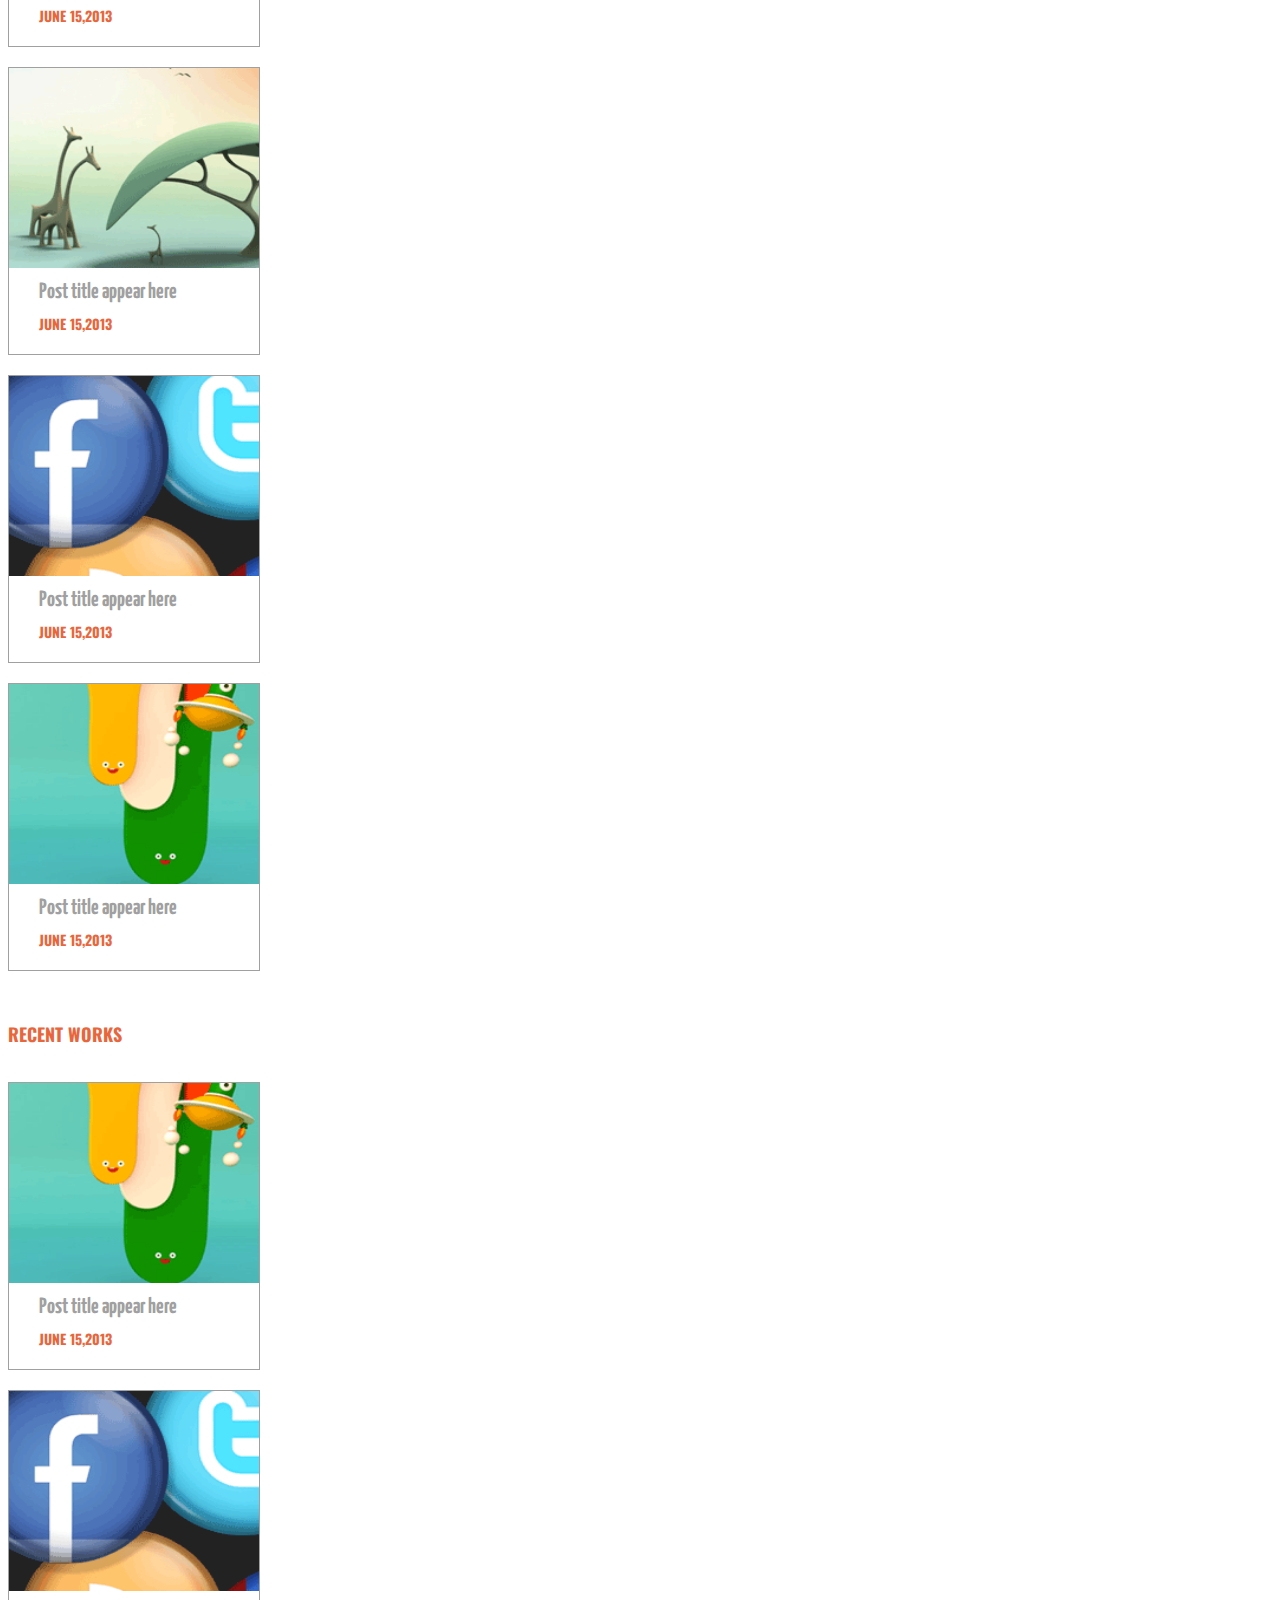
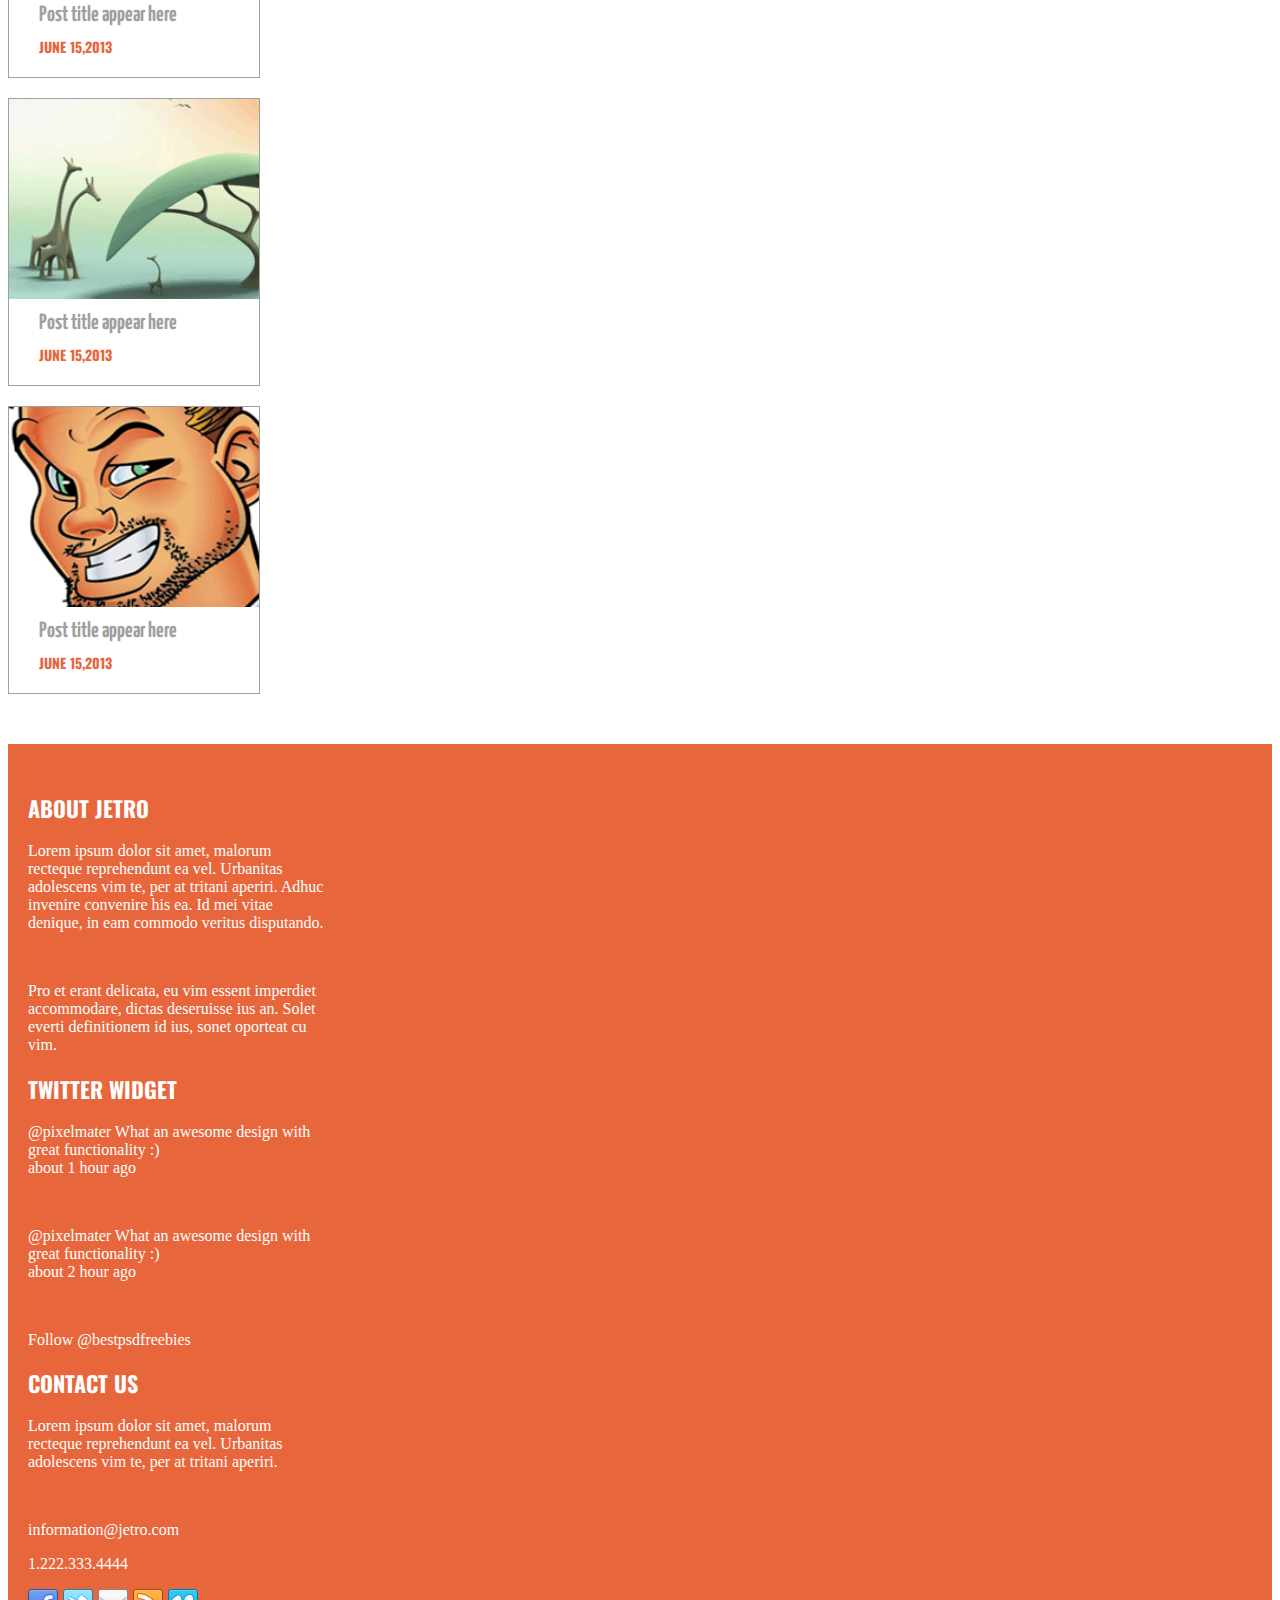
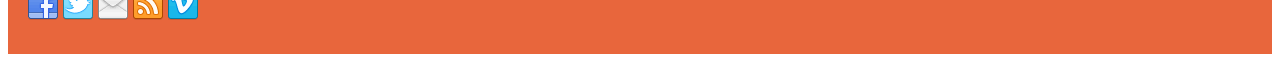
==== commit 52dd3879: "css terminado de contact" ====
--- a/index.html
+++ b/index.html
@@ -28,7 +28,7 @@
 							<div class="mainmenu floatright pull-right">
 								<ul id="nav">
 									<li><a href="index.html" class="active">Home</a></li>
-									<li><a href="single.html">About us</a></li>
+									<li><a href="about.html">About us</a></li>
 									<li><a href="blog.html">Blog</a></li>
 									<li><a href="portfolio.html">Portfolio</a></li>
 									<li><a href="contact.html">Contact us</a></li>
@@ -43,7 +43,7 @@
 		<div class="main_content_area fix">
 		<div class="fix content_area structure">
 			<article>
-				<div class="container-fluid">
+				<div class="container">
 					<div class="row">
 						<div class="row">
 							<div class="col-md-12 caja">
@@ -64,7 +64,7 @@
 								</div>
 							</div>
 						</div>
-						<DIV class="container">
+						<div class="container">
 							<div class="row">
 								<div class="fix service_area">
 									<div class="fix single_service_container">
@@ -101,7 +101,7 @@
 									</div>
 								</div>
 							</div>
-						</DIV>
+						</div>
 					</div>
 				</div>
 			</article>
--- a/css/style.css
+++ b/css/style.css
@@ -38,7 +38,7 @@
     display: inline-block;
     margin-top: 0; }
     .caja .content .square {
-      margin-top: -430px; }
+      margin-top: -368px; }
 
 .texto {
   margin-top: 20px;
@@ -113,4 +113,197 @@
   text-transform: uppercase;
   font-size: 22px; }
 
+/*estilos de about us*/
+.supreme {
+  background-color: #E8663C;
+  font-family: "Oswald";
+  color: white;
+  font-size: 22px;
+  padding: 10px;
+  display: inline-block;
+  width: 90%;
+  height: 47px; }
+
+.costado {
+  margin-top: -9px; }
+
+.entrada {
+  margin-top: 20px; }
+  .entrada .autor {
+    margin-left: 30px;
+    padding: 5px;
+    border: 1px solid #A0A0A0;
+    margin-top: 20px; }
+
+section p {
+  font-weight: 500;
+  margin-top: 20px; }
+section .articulo {
+  margin-left: 100px;
+  border-left: solid 10px #E8663C;
+  width: 650px; }
+  section .articulo p {
+    margin-left: 20px;
+    color: #E8663C; }
+
+.aside h5 {
+  font-family: "Oswald";
+  color: #E8663C;
+  font-size: 1.5em;
+  margin-top: 20px; }
+.aside .articles {
+  height: 150px;
+  margin-top: 30px; }
+.aside .lista2 {
+  display: block; }
+  .aside .lista2 a {
+    font-size: 16px;
+    color: black;
+    font-family: "Yanone Kaffeesatz"; }
+    .aside .lista2 a:hover {
+      color: #EFADA0; }
+.aside ul {
+  margin-top: 15px; }
+.aside .linea-1 {
+  margin-bottom: 5px; }
+  .aside .linea-1 img {
+    border: solid 1px #E8663C; }
+.aside .linea-2 img {
+  border: solid 1px #E8663C; }
+
+/*estilos de blog*/
+.entrada1 {
+  margin-top: 20px; }
+  .entrada1 .photo1 {
+    margin-top: -223px;
+    margin-right: 20px; }
+  .entrada1 h5 {
+    font-family: "Oswald";
+    color: #E8663C;
+    font-size: 1em;
+    margin-left: 100px;
+    margin-top: 20px; }
+  .entrada1 h6 {
+    margin-left: 100px;
+    color: #A0A0A0;
+    font-size: 1em; }
+  .entrada1 ul {
+    padding: 0;
+    margin-left: 95px; }
+    .entrada1 ul a {
+      font-size: 1em;
+      color: #A0A0A0;
+      margin: 0px 5px; }
+  .entrada1 h4 {
+    font-family: "Oswald";
+    color: #E8663C;
+    font-size: 1.8em;
+    margin-top: 20px; }
+
+.art {
+  background-color: #f2f2f2;
+  padding: 10px;
+  font-weight: 700;
+  font-size: 1.2em;
+  margin-left: 20px; }
+
+.art2 {
+  font-size: 1.2em;
+  margin-left: 20px; }
+
+.contenido {
+  display: -webkit-box;
+  margin-top: 40px; }
+  .contenido h3 {
+    font-family: "Oswald";
+    color: #E8663C;
+    font-size: 1.6em;
+    margin-top: 5px; }
+  .contenido a {
+    color: #A0A0A0;
+    text-decoration: none;
+    margin-bottom: 10px; }
+
+/*estilos de portfolio*/
+.photo3 {
+  width: 230px;
+  height: 150px;
+  padding: 3px;
+  border: solid 1px #A0A0A0; }
+
+.categoria {
+  display: inline-block;
+  margin-bottom: 30px; }
+  .categoria h2 {
+    font-family: "Oswald";
+    color: #E8663C;
+    font-size: 2em;
+    margin-top: 20px; }
+
+.cartelera {
+  margin-bottom: 20px; }
+  .cartelera .descripcion {
+    padding: 5px;
+    border: solid 1px #A0A0A0;
+    width: 230px;
+    margin-top: 5px; }
+    .cartelera .descripcion h5 {
+      font-family: "Oswald";
+      color: #E8663C;
+      font-size: 1.2em; }
+    .cartelera .descripcion h6 {
+      font-family: "Oswald";
+      color: #A0A0A0;
+      font-size: 1em; }
+
+/*estilos de contact*/
+.map {
+  margin-top: 20px;
+  margin-bottom: 20px; }
+
+.post-item {
+  margin-left: 10px; }
+  .post-item p {
+    width: 250px; }
+  .post-item .direccion {
+    margin-left: 1px; }
+    .post-item .direccion h5 {
+      font-family: "Oswald";
+      color: #E8663C;
+      font-size: 1.2em; }
+
+input, textarea {
+  border: solid 1px #E8663C;
+  display: -webkit-box;
+  margin-bottom: 20px;
+  padding: 10px 5px; }
+
+form {
+  margin-top: 20px; }
+
+.submit {
+  background-color: #E8663C;
+  color: #ffffff;
+  padding: 10px 40px;
+  font-size: 1.5em;
+  font-family: "Oswald";
+  text-transform: uppercase;
+  width: 377px; }
+
+*::-webkit-input-placeholder {
+  /* Google Chrome y Safari */
+  color: #E8663C; }
+
+*:-moz-placeholder {
+  /* Firefox anterior a 19 */
+  color: #E8663C; }
+
+*::-moz-placeholder {
+  /* Firefox 19 y superior */
+  color: #E8663C; }
+
+*:-ms-input-placeholder {
+  /* Internet Explorer 10 y superior */
+  color: #E8663C; }
+
 /*# sourceMappingURL=style.css.map */
--- a/css/style.css
+++ b/css/style.css
@@ -38,7 +38,7 @@
     display: inline-block;
     margin-top: 0; }
     .caja .content .square {
-      margin-top: -430px; }
+      margin-top: -368px; }
 
 .texto {
   margin-top: 20px;
@@ -113,4 +113,197 @@
   text-transform: uppercase;
   font-size: 22px; }
 
+/*estilos de about us*/
+.supreme {
+  background-color: #E8663C;
+  font-family: "Oswald";
+  color: white;
+  font-size: 22px;
+  padding: 10px;
+  display: inline-block;
+  width: 90%;
+  height: 47px; }
+
+.costado {
+  margin-top: -9px; }
+
+.entrada {
+  margin-top: 20px; }
+  .entrada .autor {
+    margin-left: 30px;
+    padding: 5px;
+    border: 1px solid #A0A0A0;
+    margin-top: 20px; }
+
+section p {
+  font-weight: 500;
+  margin-top: 20px; }
+section .articulo {
+  margin-left: 100px;
+  border-left: solid 10px #E8663C;
+  width: 650px; }
+  section .articulo p {
+    margin-left: 20px;
+    color: #E8663C; }
+
+.aside h5 {
+  font-family: "Oswald";
+  color: #E8663C;
+  font-size: 1.5em;
+  margin-top: 20px; }
+.aside .articles {
+  height: 150px;
+  margin-top: 30px; }
+.aside .lista2 {
+  display: block; }
+  .aside .lista2 a {
+    font-size: 16px;
+    color: black;
+    font-family: "Yanone Kaffeesatz"; }
+    .aside .lista2 a:hover {
+      color: #EFADA0; }
+.aside ul {
+  margin-top: 15px; }
+.aside .linea-1 {
+  margin-bottom: 5px; }
+  .aside .linea-1 img {
+    border: solid 1px #E8663C; }
+.aside .linea-2 img {
+  border: solid 1px #E8663C; }
+
+/*estilos de blog*/
+.entrada1 {
+  margin-top: 20px; }
+  .entrada1 .photo1 {
+    margin-top: -223px;
+    margin-right: 20px; }
+  .entrada1 h5 {
+    font-family: "Oswald";
+    color: #E8663C;
+    font-size: 1em;
+    margin-left: 100px;
+    margin-top: 20px; }
+  .entrada1 h6 {
+    margin-left: 100px;
+    color: #A0A0A0;
+    font-size: 1em; }
+  .entrada1 ul {
+    padding: 0;
+    margin-left: 95px; }
+    .entrada1 ul a {
+      font-size: 1em;
+      color: #A0A0A0;
+      margin: 0px 5px; }
+  .entrada1 h4 {
+    font-family: "Oswald";
+    color: #E8663C;
+    font-size: 1.8em;
+    margin-top: 20px; }
+
+.art {
+  background-color: #f2f2f2;
+  padding: 10px;
+  font-weight: 700;
+  font-size: 1.2em;
+  margin-left: 20px; }
+
+.art2 {
+  font-size: 1.2em;
+  margin-left: 20px; }
+
+.contenido {
+  display: -webkit-box;
+  margin-top: 40px; }
+  .contenido h3 {
+    font-family: "Oswald";
+    color: #E8663C;
+    font-size: 1.6em;
+    margin-top: 5px; }
+  .contenido a {
+    color: #A0A0A0;
+    text-decoration: none;
+    margin-bottom: 10px; }
+
+/*estilos de portfolio*/
+.photo3 {
+  width: 230px;
+  height: 150px;
+  padding: 3px;
+  border: solid 1px #A0A0A0; }
+
+.categoria {
+  display: inline-block;
+  margin-bottom: 30px; }
+  .categoria h2 {
+    font-family: "Oswald";
+    color: #E8663C;
+    font-size: 2em;
+    margin-top: 20px; }
+
+.cartelera {
+  margin-bottom: 20px; }
+  .cartelera .descripcion {
+    padding: 5px;
+    border: solid 1px #A0A0A0;
+    width: 230px;
+    margin-top: 5px; }
+    .cartelera .descripcion h5 {
+      font-family: "Oswald";
+      color: #E8663C;
+      font-size: 1.2em; }
+    .cartelera .descripcion h6 {
+      font-family: "Oswald";
+      color: #A0A0A0;
+      font-size: 1em; }
+
+/*estilos de contact*/
+.map {
+  margin-top: 20px;
+  margin-bottom: 20px; }
+
+.post-item {
+  margin-left: 10px; }
+  .post-item p {
+    width: 250px; }
+  .post-item .direccion {
+    margin-left: 1px; }
+    .post-item .direccion h5 {
+      font-family: "Oswald";
+      color: #E8663C;
+      font-size: 1.2em; }
+
+input, textarea {
+  border: solid 1px #E8663C;
+  display: -webkit-box;
+  margin-bottom: 20px;
+  padding: 10px 5px; }
+
+form {
+  margin-top: 20px; }
+
+.submit {
+  background-color: #E8663C;
+  color: #ffffff;
+  padding: 10px 40px;
+  font-size: 1.5em;
+  font-family: "Oswald";
+  text-transform: uppercase;
+  width: 377px; }
+
+*::-webkit-input-placeholder {
+  /* Google Chrome y Safari */
+  color: #E8663C; }
+
+*:-moz-placeholder {
+  /* Firefox anterior a 19 */
+  color: #E8663C; }
+
+*::-moz-placeholder {
+  /* Firefox 19 y superior */
+  color: #E8663C; }
+
+*:-ms-input-placeholder {
+  /* Internet Explorer 10 y superior */
+  color: #E8663C; }
+
 /*# sourceMappingURL=style.css.map */
